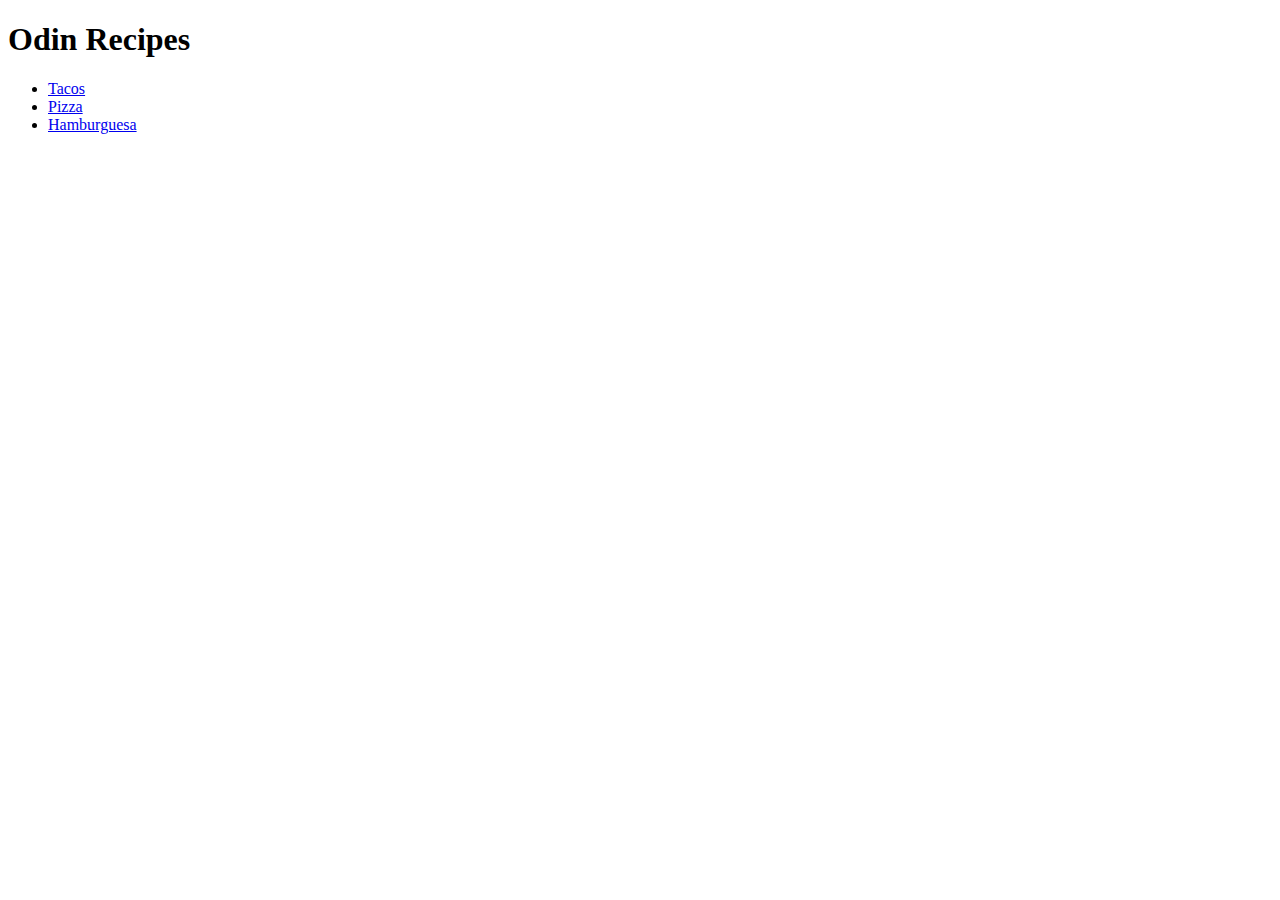
==== index.html @ 999ddab9 "TacoPizza&Hamburguesa" ====
<!DOCTYPE html>
<html lang="en">
    <head>
        <meta charset="UTF-8">

    </head>
    <body>
        <h1>Odin Recipes</h1>
        <ul>
            <li><a href="./recipes/taco.html" target="_self" rel="noopener noreferrer">Tacos</table></a></li>
            <li><a href="./recipes/pizza.html" target="_self" rel="noopener noreferrer">Pizza</table></a></li>
            <li><a href="./recipes/hamburguesa.html" target="_self" rel="noopener noreferrer">Hamburguesa</table></a></li>
        </ul>
    </body>
</html>
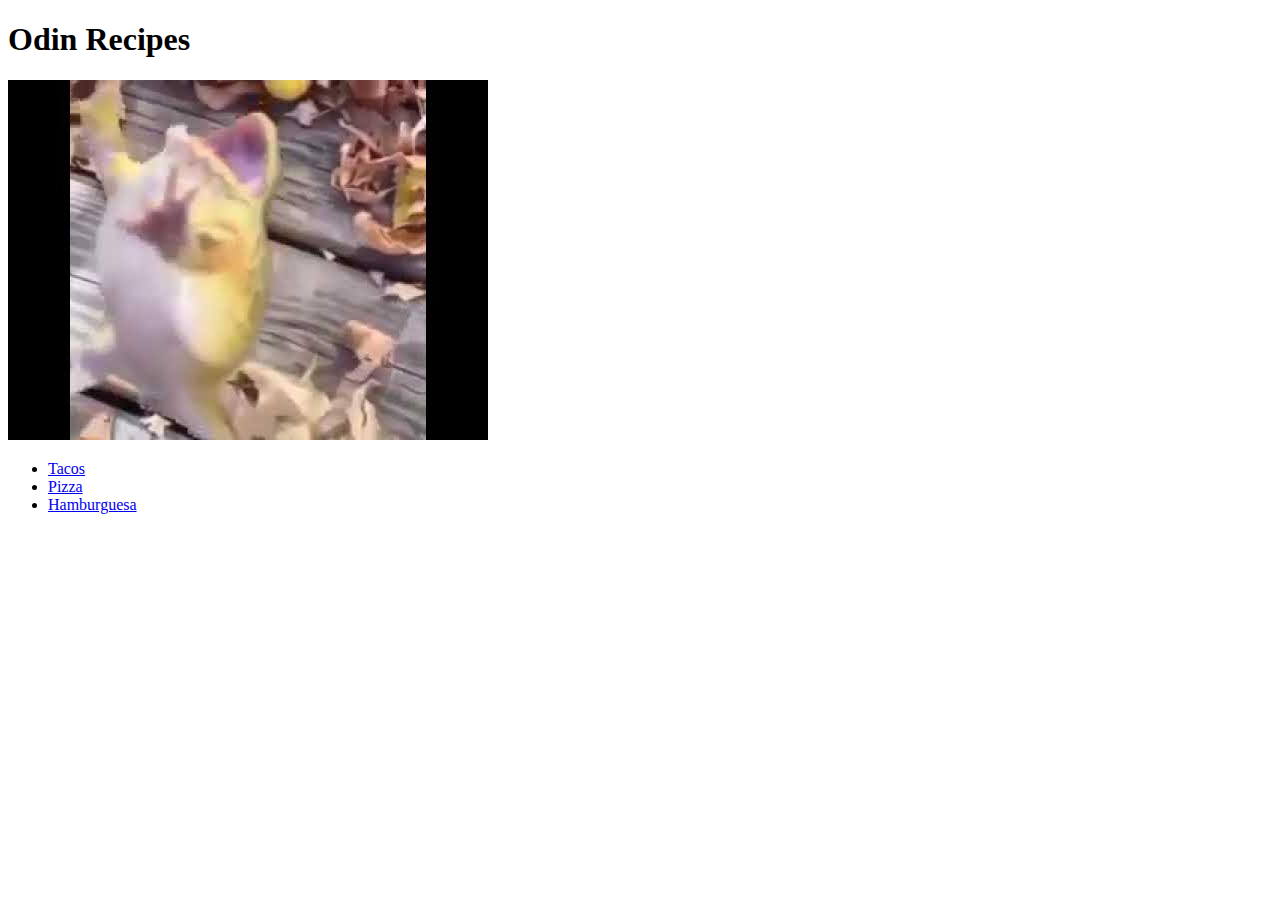
==== commit fb748ddb: "BotonPáginaInicio" ====
--- a/index.html
+++ b/index.html
@@ -2,10 +2,11 @@
 <html lang="en">
     <head>
         <meta charset="UTF-8">
-
+        <title>Home Page</title>
     </head>
     <body>
         <h1>Odin Recipes</h1>
+        <img src="./img/Rana.jpeg" alt="Rana Riéndose">
         <ul>
             <li><a href="./recipes/taco.html" target="_self" rel="noopener noreferrer">Tacos</table></a></li>
             <li><a href="./recipes/pizza.html" target="_self" rel="noopener noreferrer">Pizza</table></a></li>
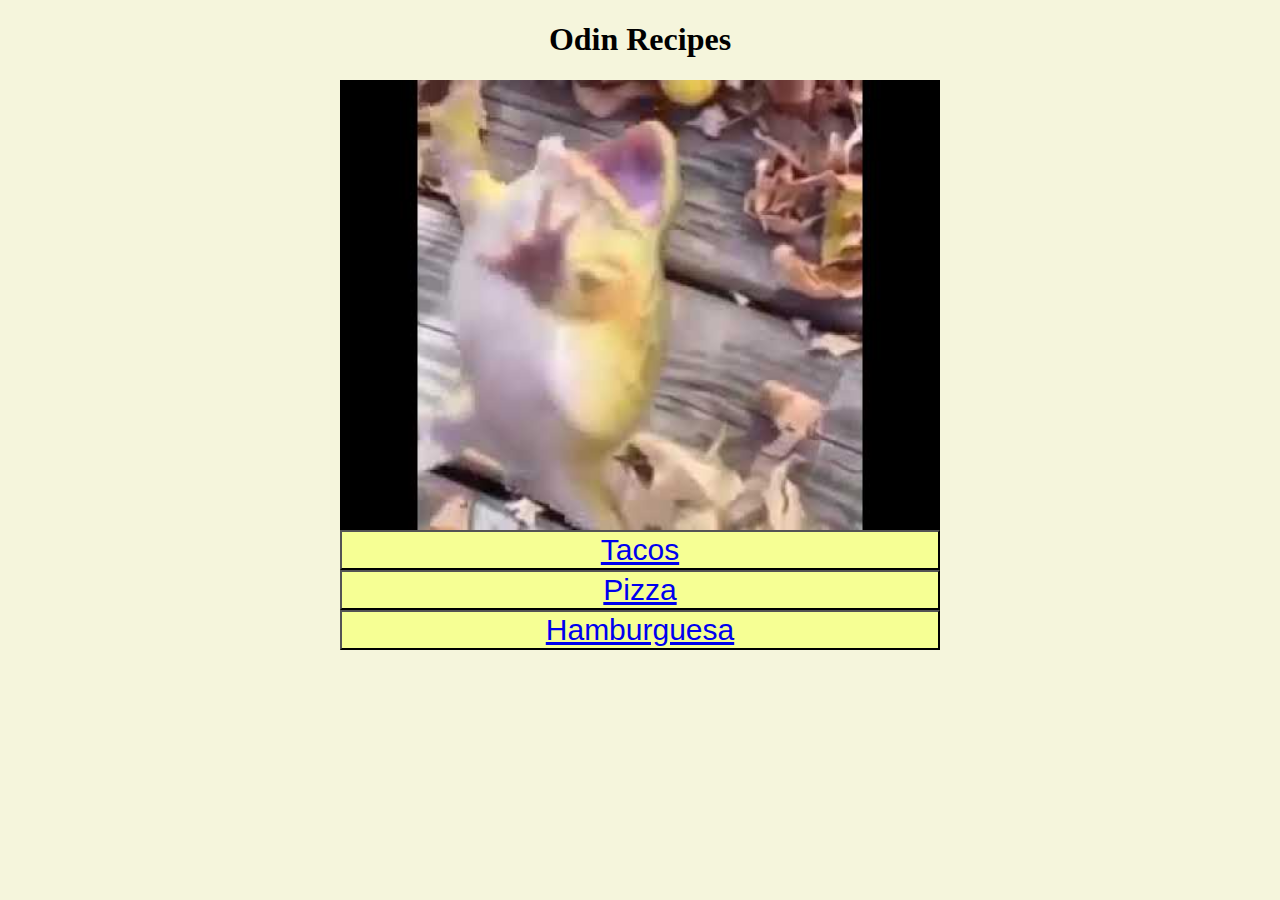
==== commit 68b683f7: "OdinRecipes-CSS" ====
--- a/index.html
+++ b/index.html
@@ -3,14 +3,15 @@
     <head>
         <meta charset="UTF-8">
         <title>Home Page</title>
+        <link rel="stylesheet" href="index.css">
     </head>
     <body>
-        <h1>Odin Recipes</h1>
-        <img src="./img/Rana.jpeg" alt="Rana Riéndose">
-        <ul>
-            <li><a href="./recipes/taco.html" target="_self" rel="noopener noreferrer">Tacos</table></a></li>
-            <li><a href="./recipes/pizza.html" target="_self" rel="noopener noreferrer">Pizza</table></a></li>
-            <li><a href="./recipes/hamburguesa.html" target="_self" rel="noopener noreferrer">Hamburguesa</table></a></li>
-        </ul>
+        <h1 class="center">Odin Recipes</h1>
+        <img class="center" src="./img/Rana.jpeg" alt="Rana Riéndose">
+        
+        <button><a href="./recipes/taco.html" target="_self" rel="noopener noreferrer">Tacos</a></button>
+        <button><a href="./recipes/pizza.html" target="_self" rel="noopener noreferrer">Pizza</a></button>
+        <button><a href="./recipes/hamburguesa.html" target="_self" rel="noopener noreferrer">Hamburguesa</a></button>
+    
     </body>
 </html>--- a/index.css
+++ b/index.css
@@ -0,0 +1,22 @@
+body {
+    background-color: beige;
+}
+
+img, button {
+    display: block;
+    margin-left: auto;
+    margin-right: auto;
+    width: 600px;
+    height: auto;
+    background-color: hsl(65, 100%, 79%);
+    font-size: 30px;
+}
+
+h1 {
+    display: block;
+    margin-left: 400px;
+    margin-right: 400px;
+    text-align: center;
+}
+
+
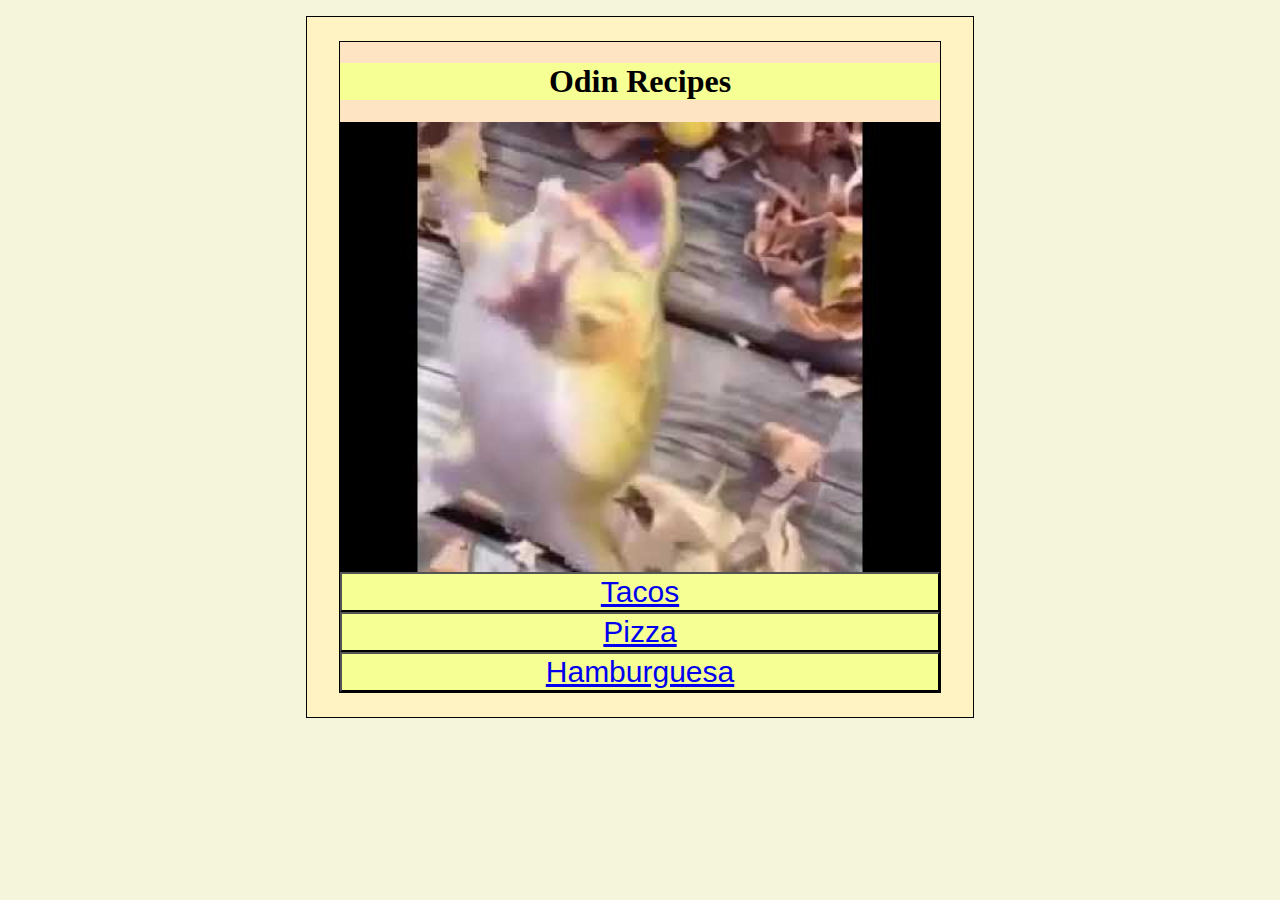
==== commit 3d4d63c4: "ProjectLandingPage" ====
--- a/index.html
+++ b/index.html
@@ -6,12 +6,15 @@
         <link rel="stylesheet" href="index.css">
     </head>
     <body>
-        <h1 class="center">Odin Recipes</h1>
-        <img class="center" src="./img/Rana.jpeg" alt="Rana Riéndose">
-        
-        <button><a href="./recipes/taco.html" target="_self" rel="noopener noreferrer">Tacos</a></button>
-        <button><a href="./recipes/pizza.html" target="_self" rel="noopener noreferrer">Pizza</a></button>
-        <button><a href="./recipes/hamburguesa.html" target="_self" rel="noopener noreferrer">Hamburguesa</a></button>
-    
+        <div class="box2">
+            <div class="box1">
+                <h1 class>Odin Recipes</h1>
+                <img class src="./img/Rana.jpeg" alt="Rana Riéndose">
+                
+                <button><a href="./recipes/taco.html" target="_self" rel="noopener noreferrer">Tacos</a></button>
+                <button><a href="./recipes/pizza.html" target="_self" rel="noopener noreferrer">Pizza</a></button>
+                <button><a href="./recipes/hamburguesa.html" target="_self" rel="noopener noreferrer">Hamburguesa</a></button>
+            </div>
+        </div>
     </body>
 </html>--- a/index.css
+++ b/index.css
@@ -4,19 +4,30 @@
 
 img, button {
     display: block;
-    margin-left: auto;
-    margin-right: auto;
+    margin: 0 auto;
     width: 600px;
-    height: auto;
-    background-color: hsl(65, 100%, 79%);
+    background: hsl(65, 100%, 79%);
     font-size: 30px;
 }
 
 h1 {
-    display: block;
-    margin-left: 400px;
-    margin-right: 400px;
     text-align: center;
+    background: hsl(65, 100%, 79%);
+}
+
+.box1 {
+    background: bisque;
+    width: 600px;
+    margin: 16px auto;
+    border: 1px solid black;
+}
+
+.box2 {
+    background: rgb(255, 243, 196);
+    padding: 8px;
+    width: 650px;
+    margin: 16px auto;
+    border: 1px solid black;
 }
 
 
